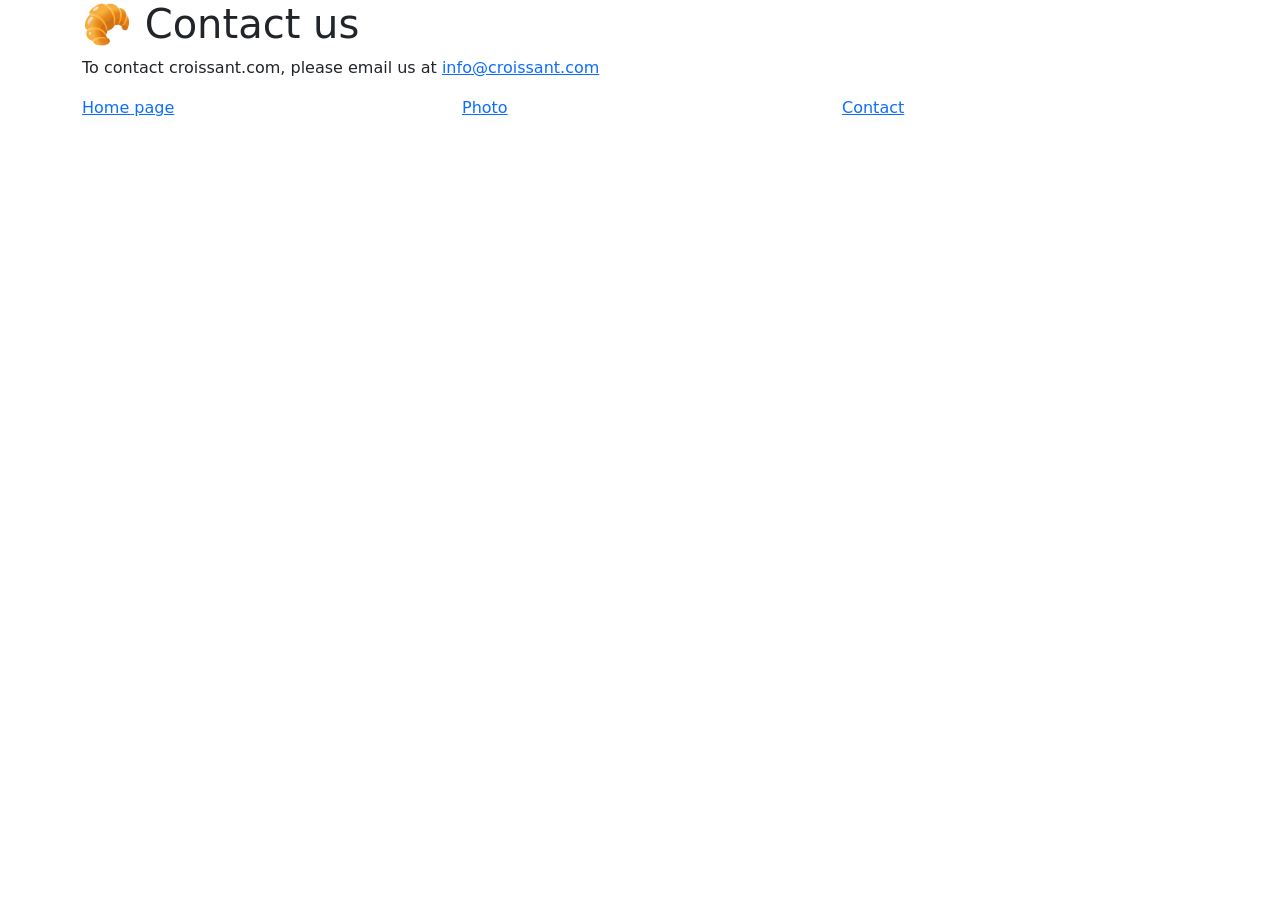
==== contact.html @ adc7cf91 "Set up HTML pages and added some CSS styling" ====
<!doctype html>
<html lang="en">
  <head>
    <meta charset="UTF-8" />
    <meta name="viewport" content="width=device-width, initial-scale=1.0" />
    <title>Contact page</title>
    <link
      href="https://cdn.jsdelivr.net/npm/bootstrap@5.3.8/dist/css/bootstrap.min.css"
      rel="stylesheet"
      integrity="sha384-sRIl4kxILFvY47J16cr9ZwB07vP4J8+LH7qKQnuqkuIAvNWLzeN8tE5YBujZqJLB"
      crossorigin="anonymous"
    />
    <link rel="stylesheet" href="/css/style.css" />
  </head>
  <body>
    <div class="container">
      <h1>🥐 Contact us</h1>
      <p>
        To contact croissant.com, please email us at
        <a href="mailto:info@croissant.com">info@croissant.com</a>
      </p>
      <div class="row">
        <div class="col-4">
          <a href="/">Home page</a>
        </div>
        <div class="col-4">
          <a href="/photo.html">Photo</a>
        </div>
        <div class="col-4">
          <a href="/contact.html">Contact</a>
        </div>
      </div>
    </div>
  </body>
</html>
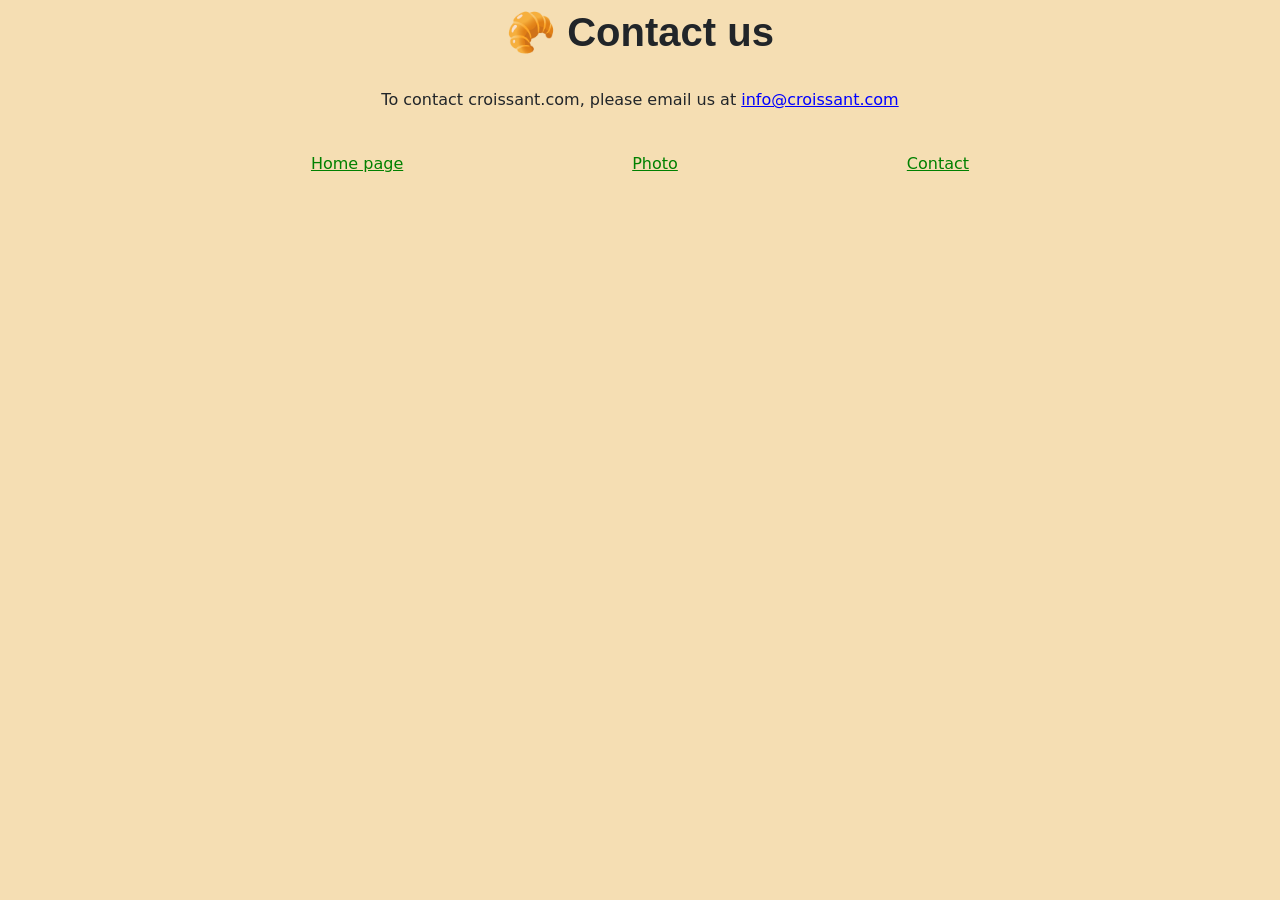
==== commit 302c9171: "Updated the CSS styling" ====
--- a/contact.html
+++ b/contact.html
@@ -10,26 +10,30 @@
       integrity="sha384-sRIl4kxILFvY47J16cr9ZwB07vP4J8+LH7qKQnuqkuIAvNWLzeN8tE5YBujZqJLB"
       crossorigin="anonymous"
     />
-    <link rel="stylesheet" href="/css/style.css" />
+    <link rel="stylesheet" href="style.css" />
   </head>
   <body>
     <div class="container">
-      <h1>🥐 Contact us</h1>
+      <h1 class="m-2">🥐 Contact us</h1>
+      <br />
       <p>
         To contact croissant.com, please email us at
-        <a href="mailto:info@croissant.com">info@croissant.com</a>
+        <span class="contact-email">
+          <a href="mailto:info@croissant.com" class="contact-link"
+            >info@croissant.com</a
+          >
+        </span>
       </p>
-      <div class="row">
-        <div class="col-4">
-          <a href="/">Home page</a>
+      <br />
+      <footer>
+        <div class="d-flex justify-content-evenly page-reference-links">
+          <a href="index.html">Home page</a>
+
+          <a href="photo.html">Photo</a>
+
+          <a href="contact.html">Contact</a>
         </div>
-        <div class="col-4">
-          <a href="/photo.html">Photo</a>
-        </div>
-        <div class="col-4">
-          <a href="/contact.html">Contact</a>
-        </div>
-      </div>
+      </footer>
     </div>
   </body>
 </html>
--- a/style.css
+++ b/style.css
@@ -0,0 +1,26 @@
+:root {
+  --primary-color: #f5deb3;
+  --font-family: Arial, Helvetica, sans-serif;
+  --text-align: center;
+}
+body {
+  background-color: var(--primary-color);
+  text-align: var(--text-align);
+}
+
+h1 {
+  font-family: var(--font-family);
+  font-weight: bold;
+}
+
+.page-reference-links a {
+  color: green;
+}
+
+.contact-email a {
+  color: blue;
+}
+
+.contact-email a:active {
+  color: red;
+}
